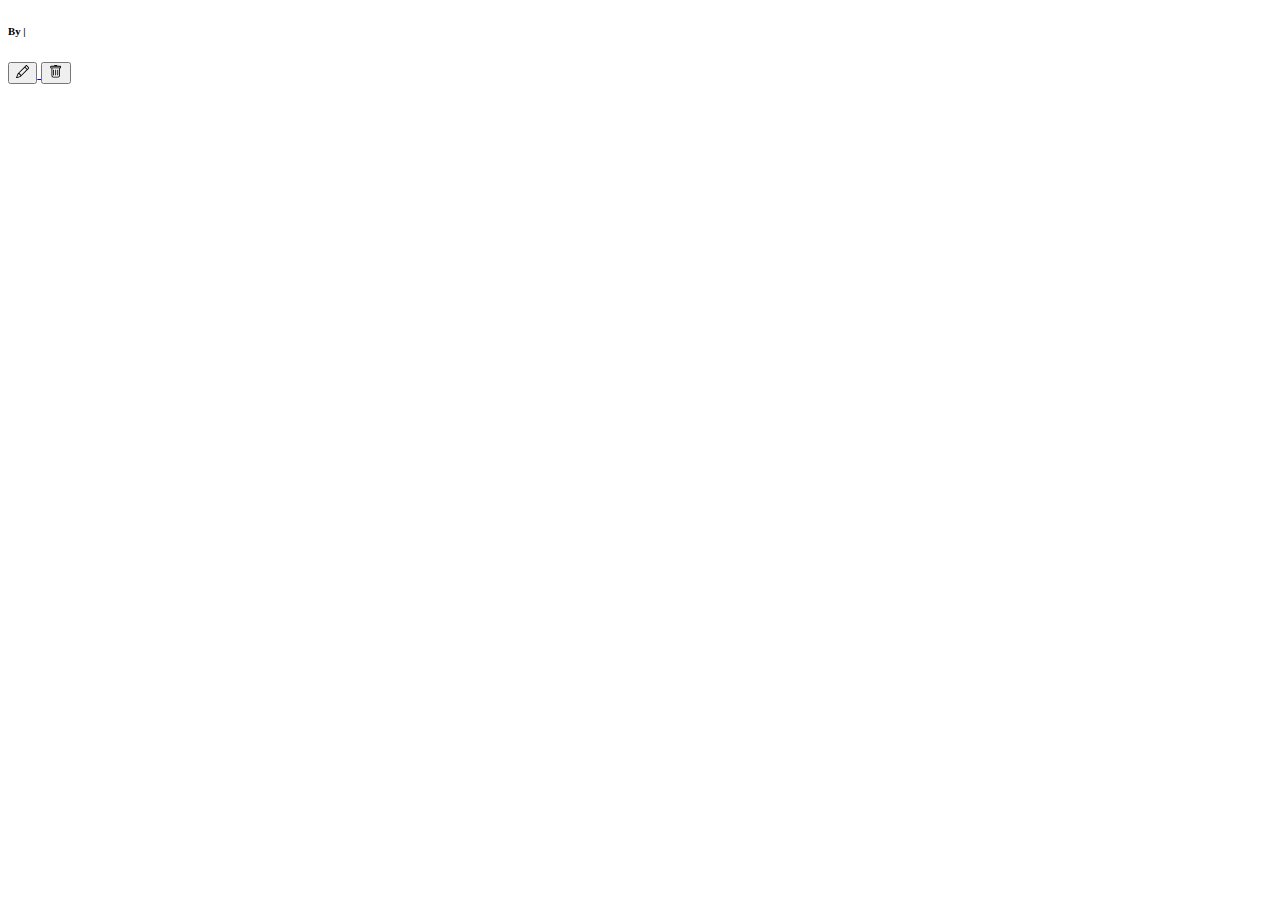
==== src/main/resources/templates/blog/index.html @ 866833f2 "Initial commit" ====
<!DOCTYPE html>
<html lang="en" xmlns:th="http://www.thymeleaf.org/">
  <head th:replace="fragments :: head"></head>
  <body>
    <div th:replace="fragments :: header"></div>
    <div class="container">
      <div class="card-columns">
        <div class="card shadow-sm" th:each="blog : ${posts}">
          <div class="card-body"> 
            <h2 class="h2 card-title" th:text="${blog.title}"/>
            <h6 class="card-subtitle mb-2 text-muted">By 
              <strong class="author" th:text="${blog.author}"/> | 
              <span th:text="${#dates.format(blog.createdAt, 'MMMM dd, yyyy')}"/>
            </h6>
            <div class="card-text">
              <p th:text="${blog.blogEntry}"/>
            </div>
          </div>
          <div class="card-footer text-right">
            <a href="#" th:href="@{blog/{id} (id=${blog.id})}">
              <button class="btn btn-dark">
                <svg width="1em" height="1em" viewBox="0 0 16 16" class="bi bi-pencil" fill="currentColor" xmlns="http://www.w3.org/2000/svg">
                  <path fill-rule="evenodd" d="M12.146.146a.5.5 0 0 1 .708 0l3 3a.5.5 0 0 1 0 .708l-10 10a.5.5 0 0 1-.168.11l-5 2a.5.5 0 0 1-.65-.65l2-5a.5.5 0 0 1 .11-.168l10-10zM11.207 2.5L13.5 4.793 14.793 3.5 12.5 1.207 11.207 2.5zm1.586 3L10.5 3.207 4 9.707V10h.5a.5.5 0 0 1 .5.5v.5h.5a.5.5 0 0 1 .5.5v.5h.293l6.5-6.5zm-9.761 5.175l-.106.106-1.528 3.821 3.821-1.528.106-.106A.5.5 0 0 1 5 12.5V12h-.5a.5.5 0 0 1-.5-.5V11h-.5a.5.5 0 0 1-.468-.325z"/>
                </svg>
              </button>
            </a>
            <a class="delete" href="#" th:href="@{blog/delete/{id} (id=${blog.id})}">
              <button class="btn btn-danger" type="submit">
                <svg width="1em" height="1em" viewBox="0 0 16 16" class="bi bi-trash" fill="currentColor" xmlns="http://www.w3.org/2000/svg">
                  <path d="M5.5 5.5A.5.5 0 0 1 6 6v6a.5.5 0 0 1-1 0V6a.5.5 0 0 1 .5-.5zm2.5 0a.5.5 0 0 1 .5.5v6a.5.5 0 0 1-1 0V6a.5.5 0 0 1 .5-.5zm3 .5a.5.5 0 0 0-1 0v6a.5.5 0 0 0 1 0V6z"/>
                  <path fill-rule="evenodd" d="M14.5 3a1 1 0 0 1-1 1H13v9a2 2 0 0 1-2 2H5a2 2 0 0 1-2-2V4h-.5a1 1 0 0 1-1-1V2a1 1 0 0 1 1-1H6a1 1 0 0 1 1-1h2a1 1 0 0 1 1 1h3.5a1 1 0 0 1 1 1v1zM4.118 4L4 4.059V13a1 1 0 0 0 1 1h6a1 1 0 0 0 1-1V4.059L11.882 4H4.118zM2.5 3V2h11v1h-11z"/>
                </svg>
              </button>
            </a>
          </div>
        </div>
      </div>
    </div>
    <div th:replace="fragments :: footer"/>
    <div th:replace="fragments :: scripts"/>
  </body>
</html>
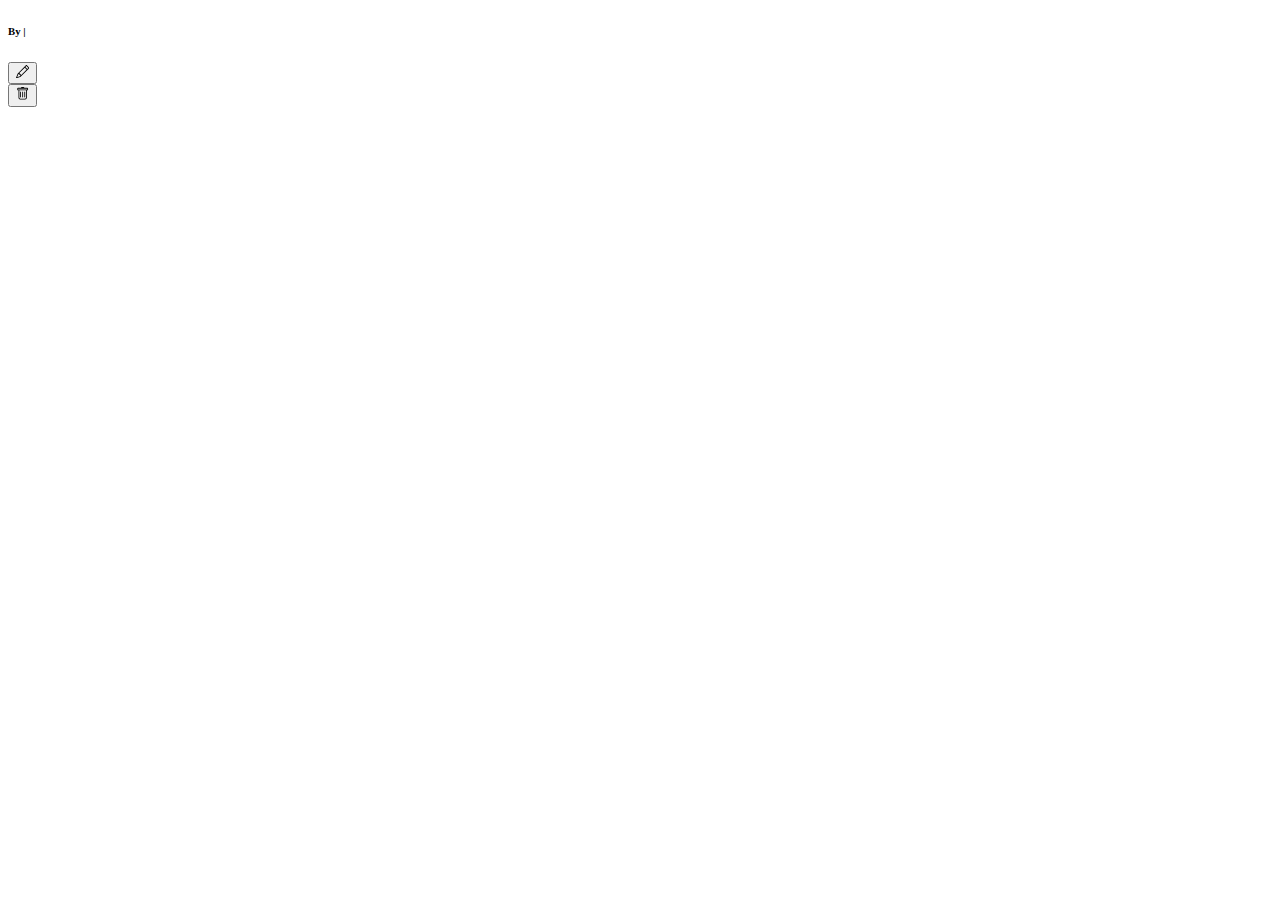
==== commit 85e550ba: "Create a custom confirm modal" ====
--- a/src/main/resources/templates/blog/index.html
+++ b/src/main/resources/templates/blog/index.html
@@ -24,14 +24,15 @@
                 </svg>
               </button>
             </a>
-            <a class="delete" href="#" th:href="@{blog/delete/{id} (id=${blog.id})}">
-              <button class="btn btn-danger" type="submit">
+            <form class="delete d-inline" action="#" th:action="@{blog/delete/{id} (id=${blog.id})}">
+              <input type="hidden" name="_method" value="delete"/>
+              <button type="submit" class="btn btn-danger" data-toggle="modal" data-target="#confirmModal">
                 <svg width="1em" height="1em" viewBox="0 0 16 16" class="bi bi-trash" fill="currentColor" xmlns="http://www.w3.org/2000/svg">
                   <path d="M5.5 5.5A.5.5 0 0 1 6 6v6a.5.5 0 0 1-1 0V6a.5.5 0 0 1 .5-.5zm2.5 0a.5.5 0 0 1 .5.5v6a.5.5 0 0 1-1 0V6a.5.5 0 0 1 .5-.5zm3 .5a.5.5 0 0 0-1 0v6a.5.5 0 0 0 1 0V6z"/>
                   <path fill-rule="evenodd" d="M14.5 3a1 1 0 0 1-1 1H13v9a2 2 0 0 1-2 2H5a2 2 0 0 1-2-2V4h-.5a1 1 0 0 1-1-1V2a1 1 0 0 1 1-1H6a1 1 0 0 1 1-1h2a1 1 0 0 1 1 1h3.5a1 1 0 0 1 1 1v1zM4.118 4L4 4.059V13a1 1 0 0 0 1 1h6a1 1 0 0 0 1-1V4.059L11.882 4H4.118zM2.5 3V2h11v1h-11z"/>
                 </svg>
               </button>
-            </a>
+            </form>
           </div>
         </div>
       </div>
